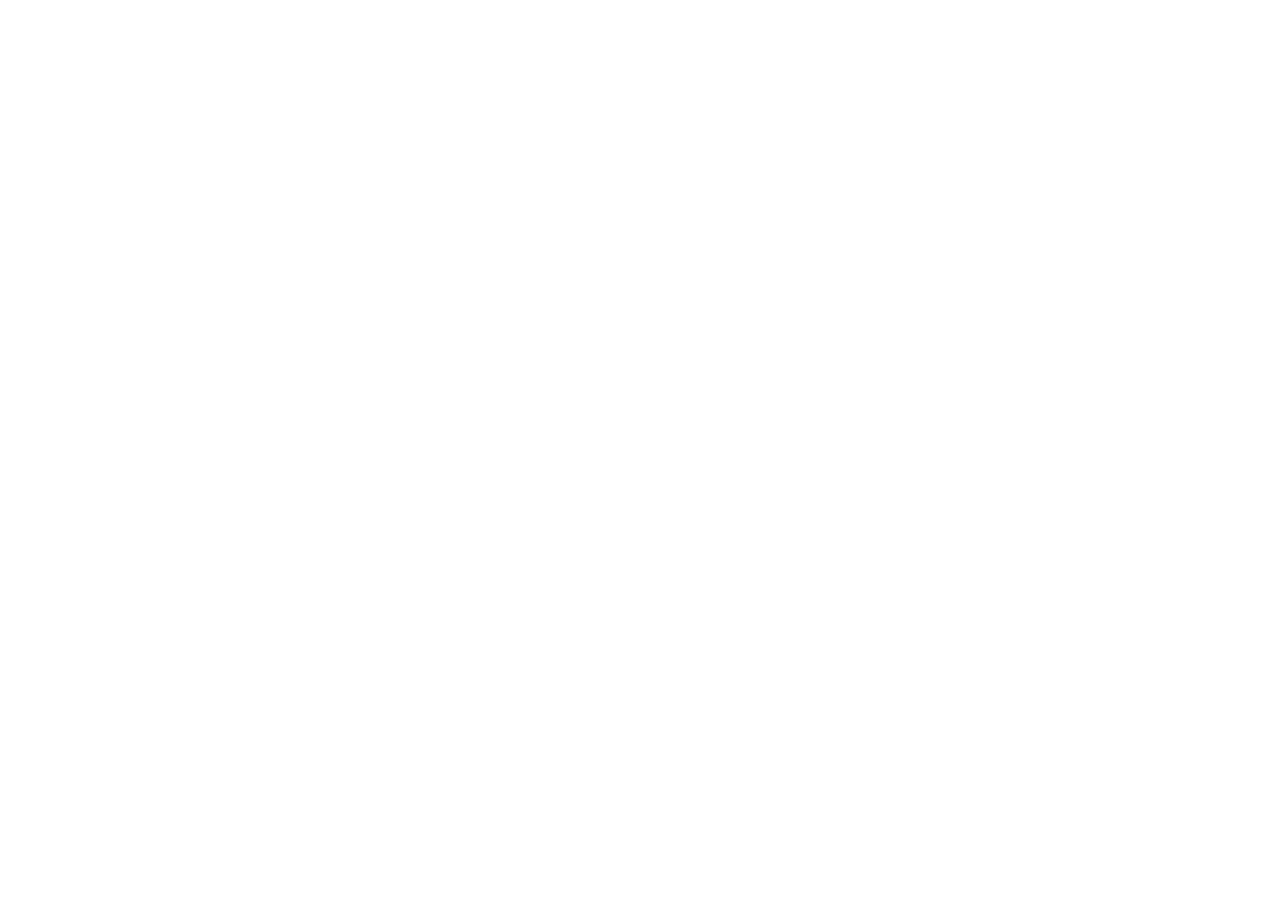
==== src/main/resources/templates/fragments.html @ 680254dd "Hello World initiated!" ====
<!DOCTYPE html>
<html lang="en" xmlns:th="https://www.thymeleaf.org/">

<head th:fragment="head">

    <!-- Bootstrap stylesheets and script -->
    <link th:href="@{/css/bootstrap.css}" rel="stylesheet" />
    <link th:href="@{/css/techjobs.css}" rel="stylesheet" />
    <script type="text/javascript" th:src="@{/js/bootstrap.js}"></script>

    <title th:text="${title}">DM Tool</title>
</head>

<body>

</body>
</html>
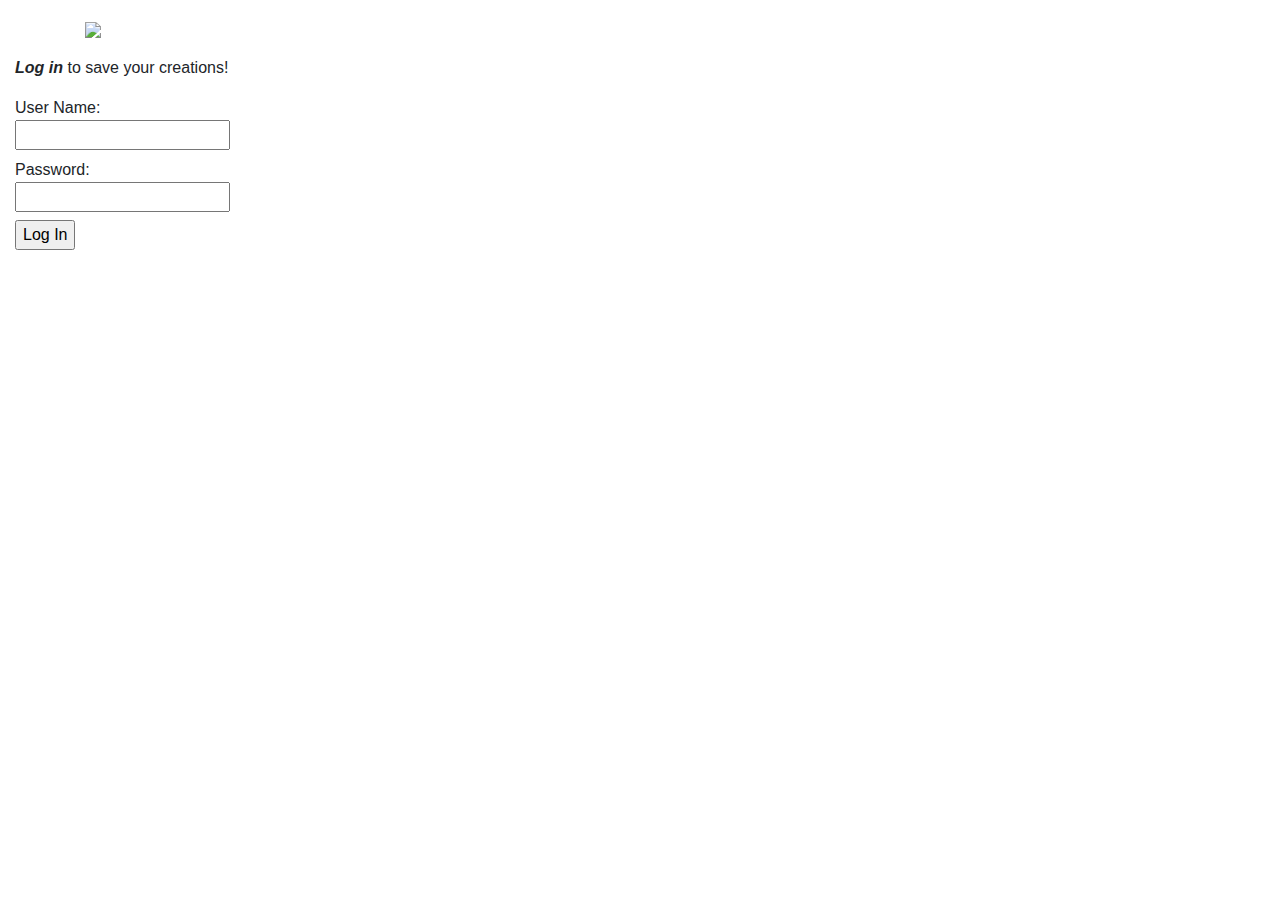
==== commit 837cb88f: "Nav Links NOT showing up" ====
--- a/src/main/resources/templates/fragments.html
+++ b/src/main/resources/templates/fragments.html
@@ -4,14 +4,37 @@
 <head th:fragment="head">
 
     <!-- Bootstrap stylesheets and script -->
-    <link th:href="@{/css/bootstrap.css}" rel="stylesheet" />
-    <link th:href="@{/css/techjobs.css}" rel="stylesheet" />
+    <link rel="stylesheet" href="https://stackpath.bootstrapcdn.com/bootstrap/4.5.2/css/bootstrap.min.css" integrity="sha384-JcKb8q3iqJ61gNV9KGb8thSsNjpSL0n8PARn9HuZOnIxN0hoP+VmmDGMN5t9UJ0Z" crossorigin="anonymous" />
+    <link th:href="@{/css/main.css}" rel="stylesheet" />
     <script type="text/javascript" th:src="@{/js/bootstrap.js}"></script>
+
+    <link href="https://fonts.googleapis.com/css2?family=Permanent+Marker&display=swap" rel="stylesheet">
 
     <title th:text="${title}">DM Tool</title>
 </head>
 
-<body>
+<div th:fragment="nav" id="navbar" class="navbar navbar-inverse navbar-fixed-top">
+    <div class="container">
+        <div class="navbar-header">
+            <a href="/" class="navbar-brand"><img src="images/dnd_logo_white.png" height="50" width="auto"></a>
+        </div>
+        <div class="navbar-collapse collapse">
+            <ul class="nav navbar-nav">
+                <li><a href="#">World Generator</a></li>
+            </ul>
+        </div>
+    </div>
+</div>
 
-</body>
+<div th:fragment="sidebar" id="sidebar" class="col-md-3">
+    <div id="logIn">
+        <form method="post">
+            <p><em><strong>Log in</strong></em> to save your creations!</p>
+            <label>User Name: <input type="text" name="userName"></label>
+            <label>Password: <input type="text" name="password"></label>
+            <input type="submit" value="Log In">
+        </form>
+    </div>
+</div>
+
 </html>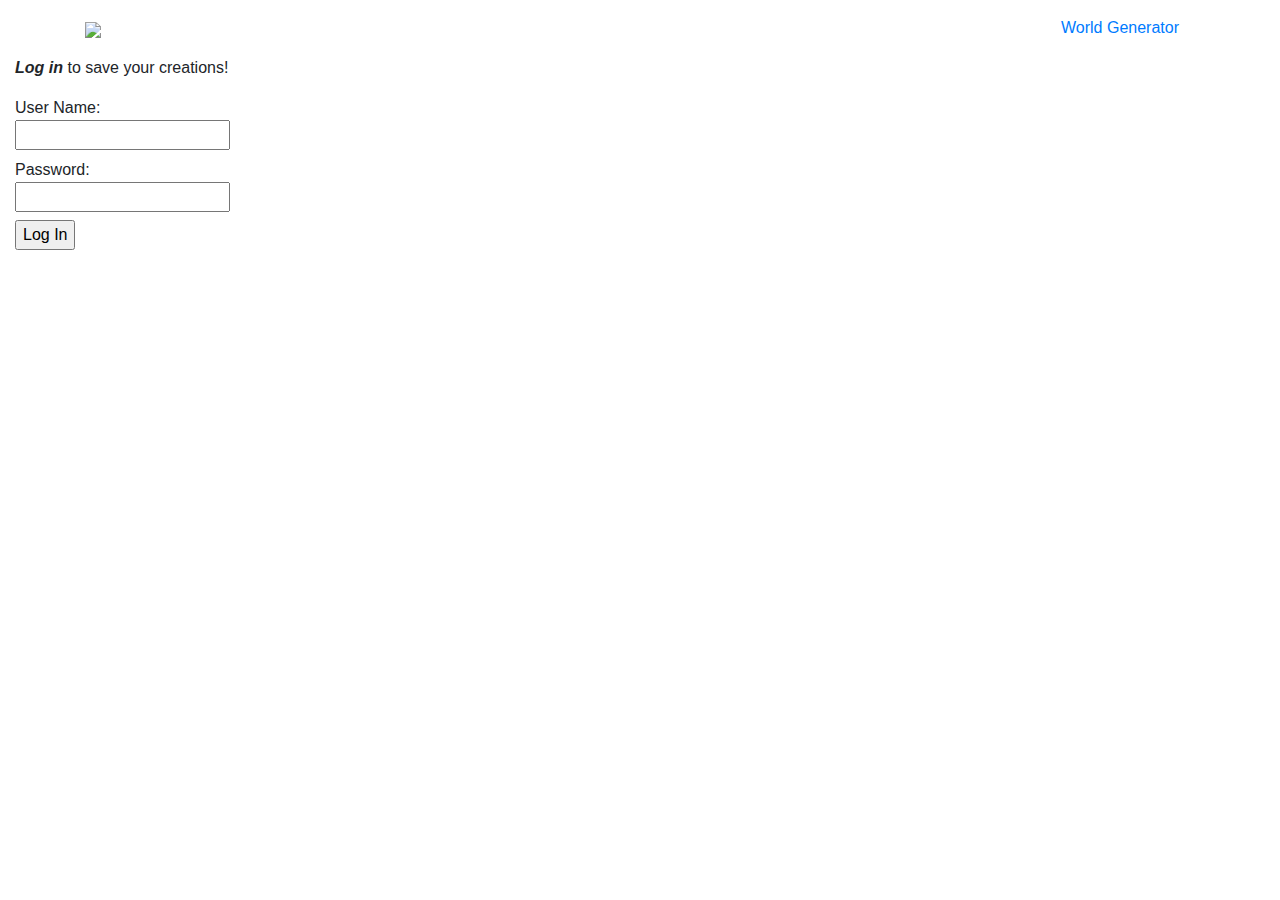
==== commit 2e42fb3e: "NAV LINKS SHOWING!!" ====
--- a/src/main/resources/templates/fragments.html
+++ b/src/main/resources/templates/fragments.html
@@ -18,7 +18,7 @@
         <div class="navbar-header">
             <a href="/" class="navbar-brand"><img src="images/dnd_logo_white.png" height="50" width="auto"></a>
         </div>
-        <div class="navbar-collapse collapse">
+        <div class="navbar">
             <ul class="nav navbar-nav">
                 <li><a href="#">World Generator</a></li>
             </ul>
